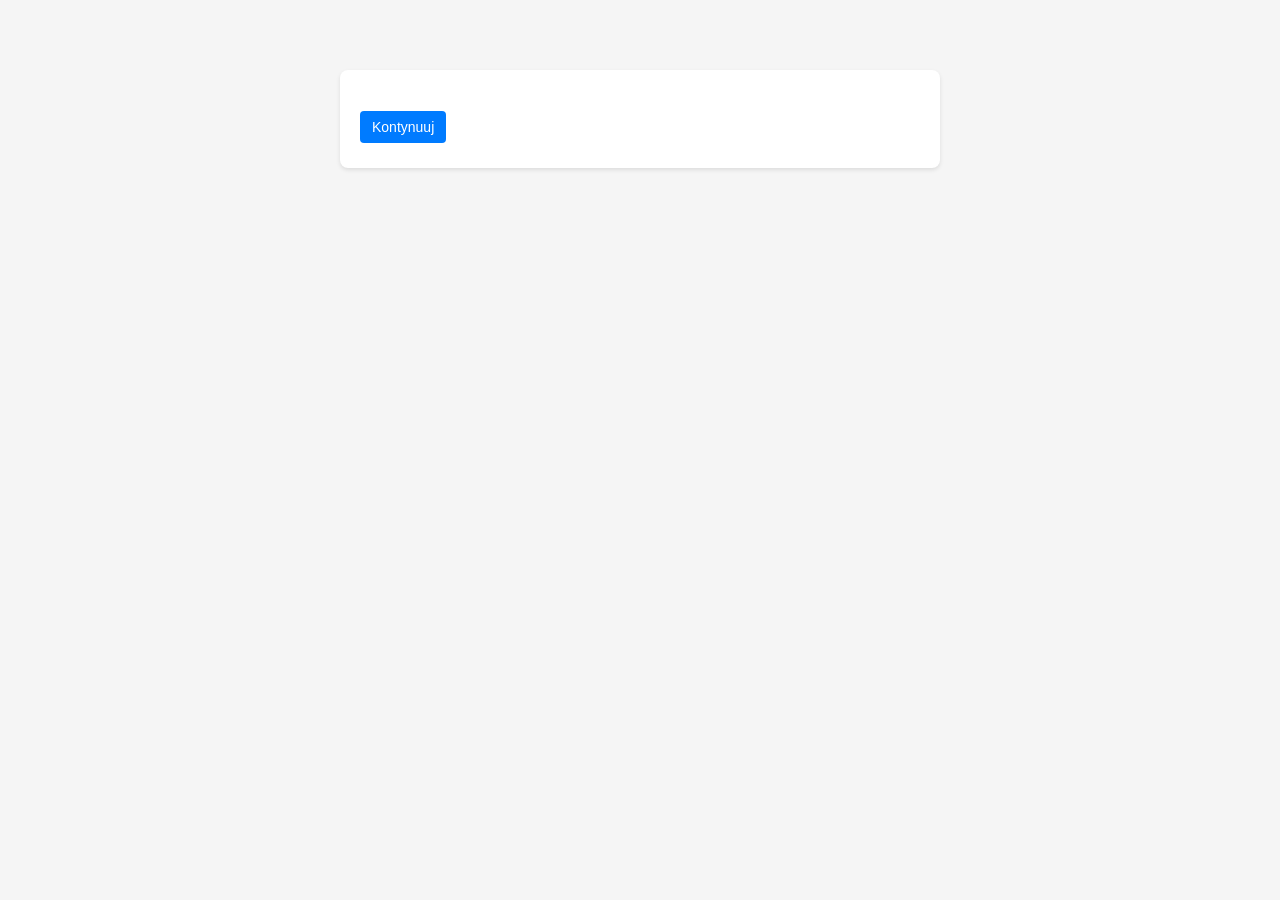
==== templates/question.html @ 3fb374cd "Added sample question handling - Added a sample question with one correct answer, which when selecte" ====
<!DOCTYPE html>
<html lang="en">
<head>
    <meta charset="UTF-8">
    <meta name="viewport" content="width=device-width, initial-scale=1.0">
    <title>Testy Prawo Jazdy</title>
    <link rel="stylesheet" href="../static/style.css">
</head>
<body>
    <div class="container">
        <p id="question-desc"></p>
        <div id="button-a"></div>
        <div id="b-row" class="button-row">
        </div>
        <button id="submit">Kontynuuj</button>
    </div>

    <script>
        let correct_answer = "";
        let selected_answer = "";
        const API_URL = "http://localhost:8000";    
        const answerRow = document.getElementById("b-row");

        answerRow.addEventListener("click", (event) => {
            const clickedButton = event.target.closest(".answer-button");
            if (!clickedButton) return;

            answerRow.querySelectorAll(".answer-button").forEach((button) => {
                button.classList.remove("selected");
            });
            clickedButton.classList.add("selected");
            selected_answer = clickedButton.dataset.answer;
        });

        document.getElementById("submit").addEventListener("click", async () => {
            if (selected_answer === correct_answer) {
                try {
                    await makeRequest("POST", "/question/grant_points");
                } catch (e) {
                    console.error("Failed to grant points:", e);
                    return;
                }
            }

            window.location.href = '/';
        });

        async function makeRequest(method, endpoint, body = null) {
            const options = {
                method: method,
                headers: {
                    "Content-Type": "application/json"
                }
            };
            if (body) options.body = JSON.stringify(body);
            
            const response = await fetch(API_URL + endpoint, options);
            const data = await response.json();
            if (!response.ok) {
                throw new Error(`${response.status}: ${data.detail || response.statusText}`);
            }
            return data;
        }

        async function getNextQuestion() {
            try {
                const data = await makeRequest("GET", "/question/get");
                
                writeDescription(data.description);
                answerRow.innerHTML = "";
                selected_answer = "";
                Object.entries(data.answers).forEach(([key, value]) => {
                    writeAnswers(key, value);
                })
                
                correct_answer = data.correct_answer;
                return;
            } catch (e) {
                console.error("Failed to load next question:", e);
            }
        }

        function writeDescription(desc) {
            document.getElementById("question-desc").textContent = desc;
        }

        function writeAnswers(button, answer) {
            answerRow.innerHTML += `<button class="answer-button" data-answer="${button}">${button}: ${answer}</button>`;
        }

        getNextQuestion();
    </script>
</body>
</html>
---- static/style.css ----
body {
    font-family: Arial, sans-serif;
    max-width: 600px;
    margin: 50px auto;
    padding: 20px;
    background-color: #f5f5f5;
}
.container {
    background: white;
    padding: 20px;
    border-radius: 8px;
    box-shadow: 0 2px 4px rgba(0,0,0,0.1);
}
h1 {
    color: #333;
}
.section {
    margin: 20px 0;
    padding: 15px;
    border: 1px solid #ddd;
    border-radius: 4px;
}
input, button {
    padding: 8px 12px;
    margin: 5px 5px 5px 0;
    border: 1px solid #ccc;
    border-radius: 4px;
    font-size: 14px;
}
button {
    background-color: #007bff;
    color: white;
    cursor: pointer;
    border: none;
}
button:hover {
    background-color: #0056b3;
}
.answer-button.selected {
    background-color: #28a745;
}

.answer-button.selected:hover {
    background-color: #218838;
}
.result {
    background-color: #f9f9f9;
    padding: 10px;
    border-left: 4px solid #007bff;
    margin-top: 10px;
    border-radius: 4px;
    white-space: pre-wrap;
    word-break: break-all;
    font-family: monospace;
}
.error {
    border-left-color: #dc3545;
    background-color: #fff5f5;
}

.button-row {
    display: flex;
    gap: 10px;
  }
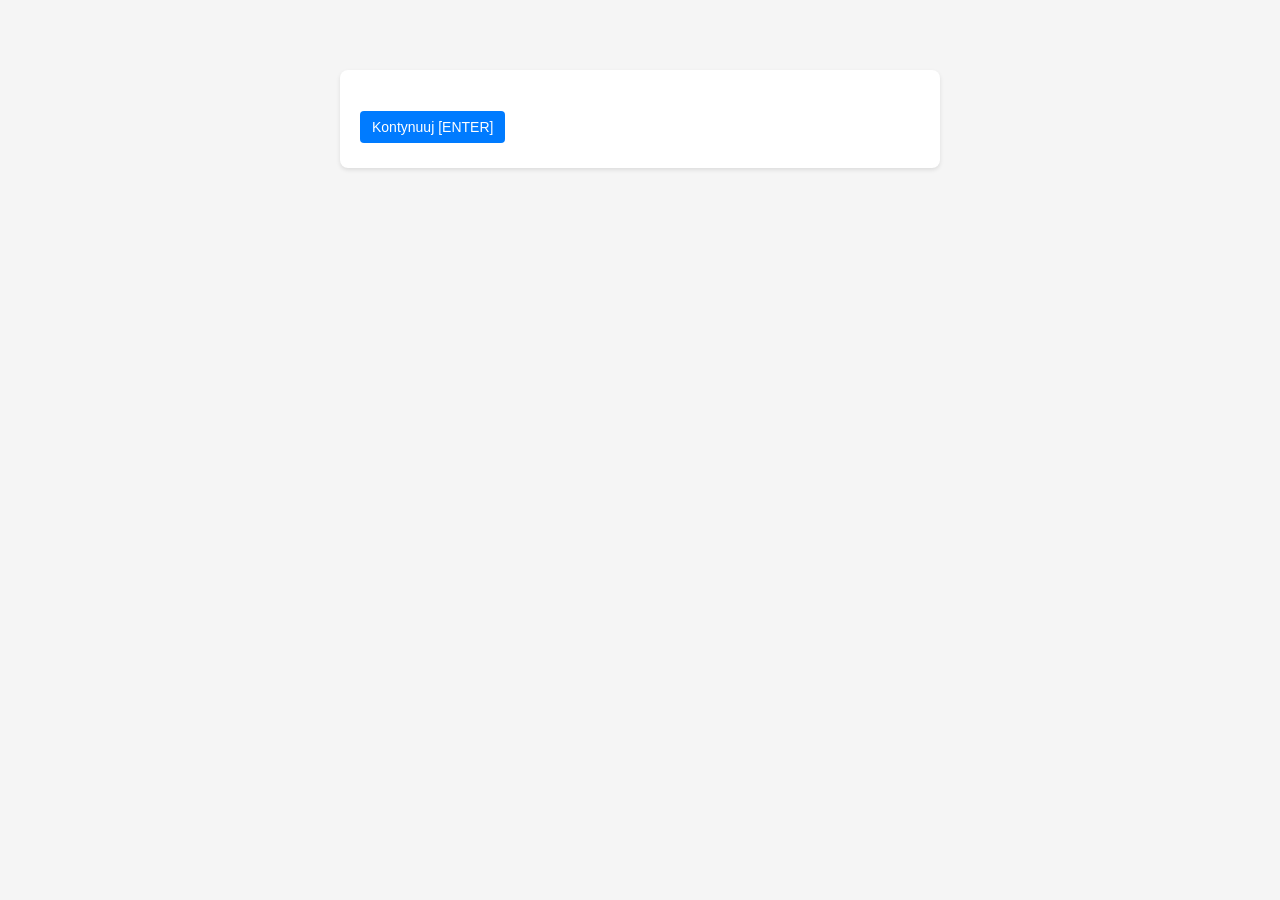
==== commit 39214aae: "Added results screen - Added results screen which shows number of points, which questions were answe" ====
--- a/templates/question.html
+++ b/templates/question.html
@@ -8,17 +8,17 @@
 </head>
 <body>
     <div class="container">
+        <div id="generic-desc"></div>
+        <div id="media"></div>
         <p id="question-desc"></p>
-        <div id="button-a"></div>
-        <div id="b-row" class="button-row">
-        </div>
-        <button id="submit">Kontynuuj</button>
+        <div id="b-row" class="button-row"></div>
+        <button id="submit">Kontynuuj [ENTER]</button>
     </div>
 
     <script>
-        let correct_answer = "";
         let selected_answer = "";
-        const API_URL = "http://localhost:8000";    
+        let question_id = 0;
+        const API_URL = "{{ api_url }}";    
         const answerRow = document.getElementById("b-row");
 
         answerRow.addEventListener("click", (event) => {
@@ -33,16 +33,14 @@
         });
 
         document.getElementById("submit").addEventListener("click", async () => {
-            if (selected_answer === correct_answer) {
-                try {
-                    await makeRequest("POST", "/question/grant_points");
-                } catch (e) {
-                    console.error("Failed to grant points:", e);
-                    return;
-                }
+            try {
+                await makeRequest("POST", "/question/submit-answer", { id: question_id, answer: selected_answer });
+            } catch (e) {
+                console.error("Failed to submit answer", e);
+                return;
             }
-
-            window.location.href = '/';
+            
+            window.location.href = '/question';
         });
 
         async function makeRequest(method, endpoint, body = null) {
@@ -65,15 +63,33 @@
         async function getNextQuestion() {
             try {
                 const data = await makeRequest("GET", "/question/get");
+
+                if (data === null) {
+                    window.location.href = "/results";
+                    return;
+                }
+
+                if (data.special) {
+                    document.getElementById("generic-desc").innerHTML = `
+                    <p>Zakres: Specjalistyczny, Punkty: ${data.points}</p>
+                    `
+                }
+                else {
+                    document.getElementById("generic-desc").innerHTML = `
+                    <p>Zakres: Podstawowy, Punkty: ${data.points}</p>
+                    `
+                }
                 
                 writeDescription(data.description);
+                setMedia(data.media);
                 answerRow.innerHTML = "";
                 selected_answer = "";
+
                 Object.entries(data.answers).forEach(([key, value]) => {
                     writeAnswers(key, value);
                 })
                 
-                correct_answer = data.correct_answer;
+                question_id = data.id;
                 return;
             } catch (e) {
                 console.error("Failed to load next question:", e);
@@ -84,9 +100,41 @@
             document.getElementById("question-desc").textContent = desc;
         }
 
+        function setMedia(media) {
+            const mediaElement = document.getElementById("media");
+            const mediaName = typeof media === "string" ? media.trim() : "";
+            const mediaPath = encodeURIComponent(mediaName);
+
+            if (!mediaName) {
+                mediaElement.innerHTML = `<img width="480" height="270" src=../static/no-media.jpg>`;
+                return;
+            }
+
+            if (mediaName.toLowerCase().endsWith(".wmv"))
+            {
+                mediaElement.innerHTML = `
+                <video width="480" height="270" controls>
+                    <source src="/resources/media/${mediaPath.replace(/\.wmv$/i, ".mp4")}" type="video/mp4">
+                    Your browser does not support the video tag.
+                </video>`;
+            }   
+            else if (/\.(jpg|jpeg|png|gif|webp)$/i.test(mediaName)) {
+                mediaElement.innerHTML = `<img width="480" height="270" src="../resources/media/${mediaPath}">`;
+            }
+            else {
+                mediaElement.innerHTML = `<img width="480" height="270" src="../static/no-media.jpeg">`;
+            }
+        }
+
         function writeAnswers(button, answer) {
             answerRow.innerHTML += `<button class="answer-button" data-answer="${button}">${button}: ${answer}</button>`;
         }
+
+        document.addEventListener("keydown", (event) => {
+            if (event.key === "Enter") {
+                document.getElementById("submit").click();
+            }
+        });
 
         getNextQuestion();
     </script>
--- a/static/style.css
+++ b/static/style.css
@@ -37,11 +37,25 @@
     background-color: #0056b3;
 }
 .answer-button.selected {
+    background-color: #6C5CE7;
+}
+
+.answer-button.selected:hover {
+    background-color: #A29BFE;
+}
+button.correct-answer {
     background-color: #28a745;
 }
 
-.answer-button.selected:hover {
+button.correct-answer:hover {
     background-color: #218838;
+}
+button.wrong-answer {
+    background-color: #dc3545;
+}
+
+button.wrong-answer:hover {
+    background-color: #a12431;
 }
 .result {
     background-color: #f9f9f9;
